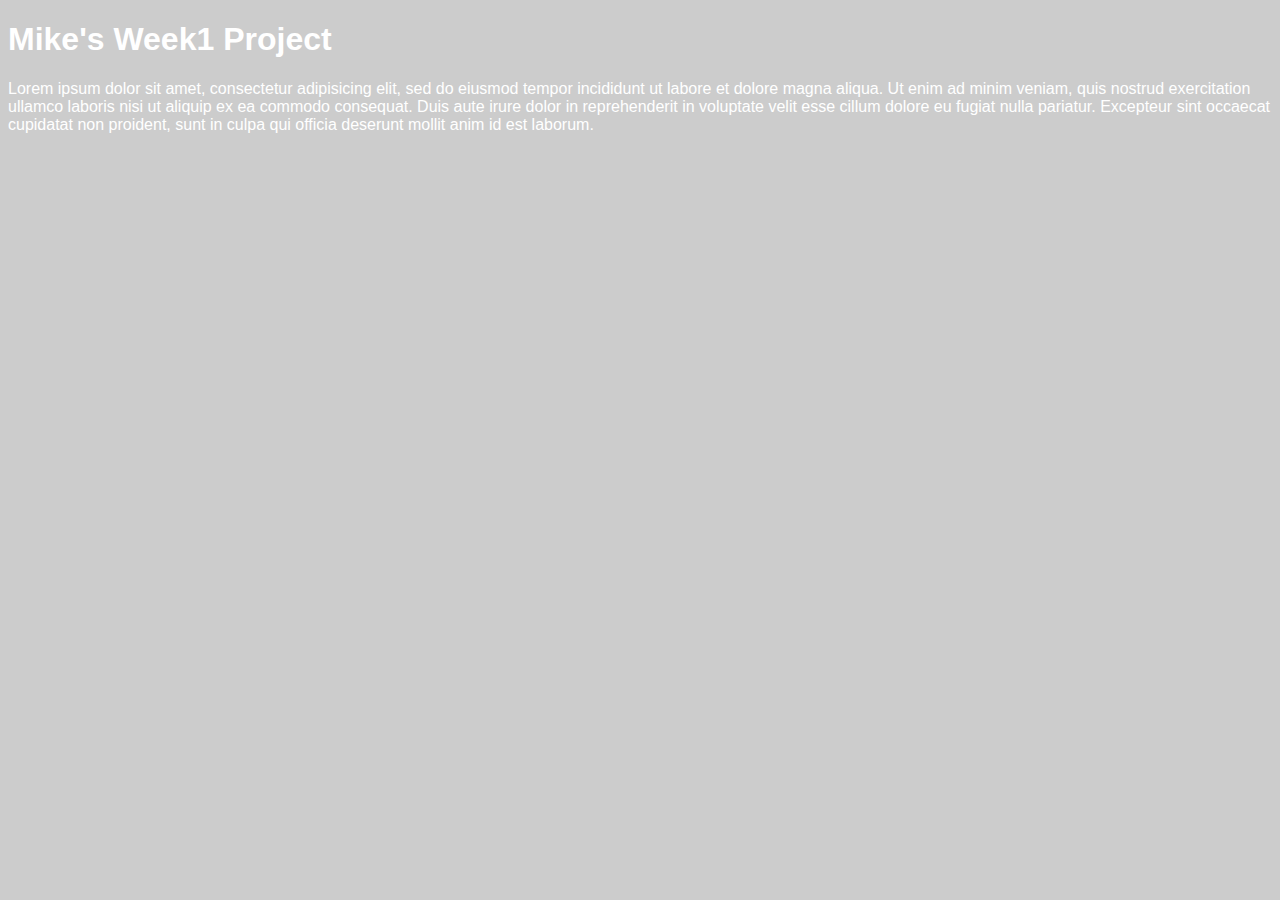
==== unit_1/index.html @ 575966aa "Initial Upload" ====
<!DOCTYPE html>
<html>
	<head>
		<title>Miki's First Project
		</title>
		<link rel="stylesheet" type="text/css" href="css/style.css">
	</head>
	<body>
		<h1>Mike's Week1 Project</h1>
		<p>Lorem ipsum dolor sit amet, consectetur adipisicing elit, sed do eiusmod
		tempor incididunt ut labore et dolore magna aliqua. Ut enim ad minim veniam,
		quis nostrud exercitation ullamco laboris nisi ut aliquip ex ea commodo
		consequat. Duis aute irure dolor in reprehenderit in voluptate velit esse
		cillum dolore eu fugiat nulla pariatur. Excepteur sint occaecat cupidatat non
		proident, sunt in culpa qui officia deserunt mollit anim id est laborum.
		</p>

	</body>
</html>
---- unit_1/css/style.css ----
body{
	color: white;
	background-color: #cccccc;
	font-family: Arial, sans-serif;
}
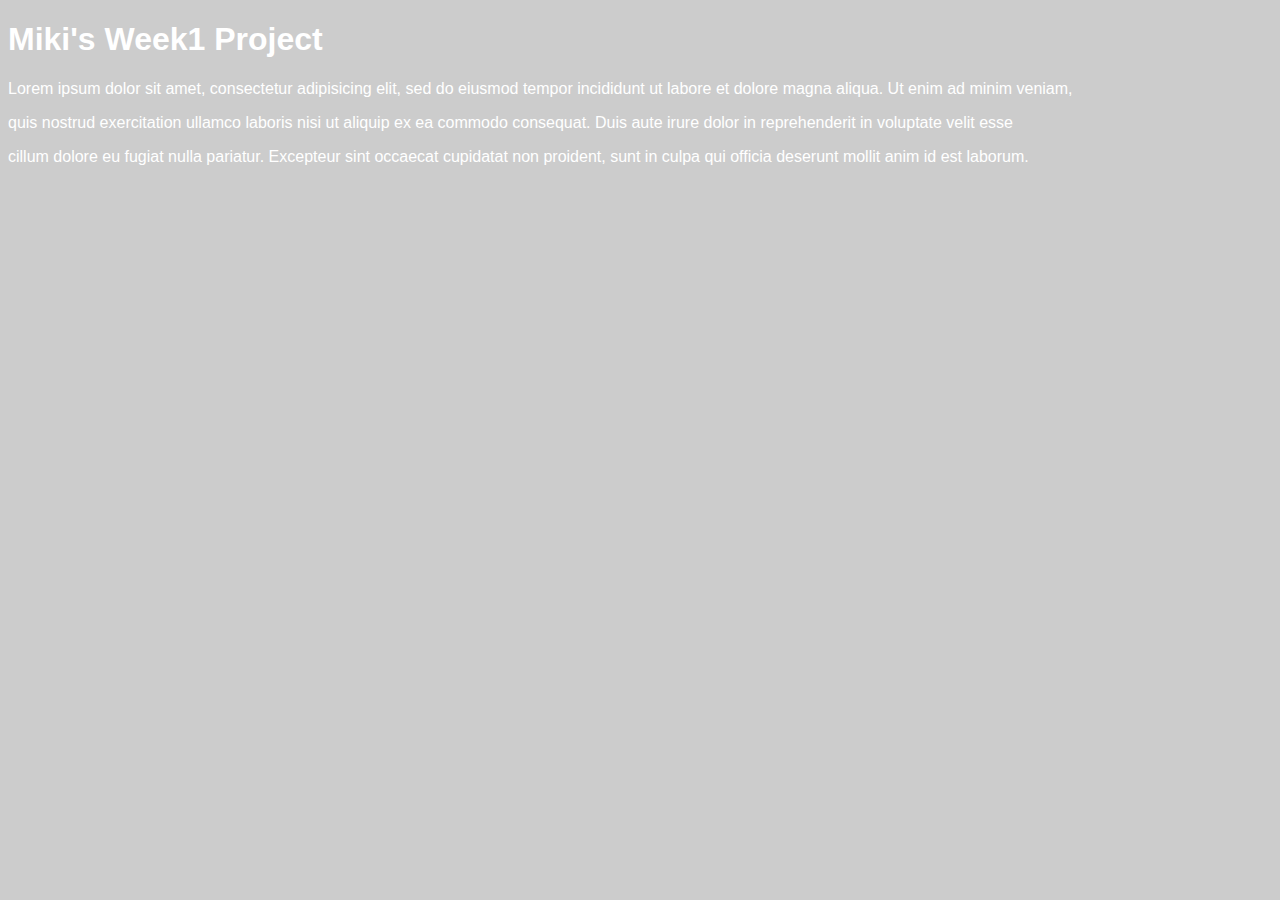
==== commit 48ee42d9: "Spell changed" ====
--- a/unit_1/index.html
+++ b/unit_1/index.html
@@ -6,12 +6,14 @@
 		<link rel="stylesheet" type="text/css" href="css/style.css">
 	</head>
 	<body>
-		<h1>Mike's Week1 Project</h1>
+		<h1>Miki's Week1 Project</h1>
 		<p>Lorem ipsum dolor sit amet, consectetur adipisicing elit, sed do eiusmod
-		tempor incididunt ut labore et dolore magna aliqua. Ut enim ad minim veniam,
-		quis nostrud exercitation ullamco laboris nisi ut aliquip ex ea commodo
-		consequat. Duis aute irure dolor in reprehenderit in voluptate velit esse
-		cillum dolore eu fugiat nulla pariatur. Excepteur sint occaecat cupidatat non
+		tempor incididunt ut labore et dolore magna aliqua. Ut enim ad minim veniam,</p>
+
+		<p>quis nostrud exercitation ullamco laboris nisi ut aliquip ex ea commodo
+		consequat. Duis aute irure dolor in reprehenderit in voluptate velit esse</p>
+
+		<p>cillum dolore eu fugiat nulla pariatur. Excepteur sint occaecat cupidatat non
 		proident, sunt in culpa qui officia deserunt mollit anim id est laborum.
 		</p>
 
